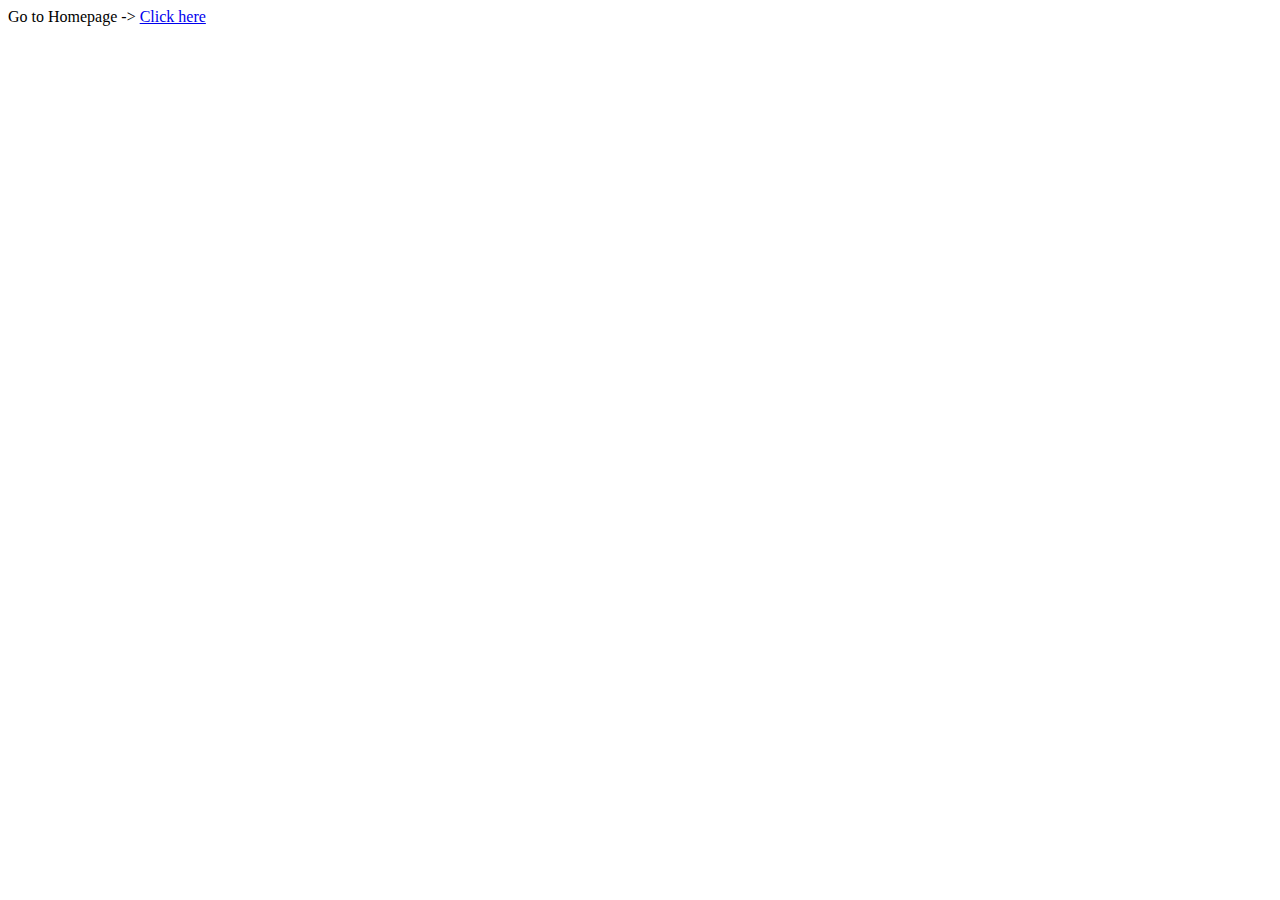
==== dashboard.html @ 3927d54b "Add files via upload" ====
<!DOCTYPE html>
<html lang="en">
<head>
    <meta charset="UTF-8">
    <meta http-equiv="X-UA-Compatible" content="IE=edge">
    <meta name="viewport" content="width=device-width, initial-scale=1.0">
    <title>Document</title>
</head>
<body>
    Go to Homepage -> <a href="/index.html">Click here</a>
</body>
</html>
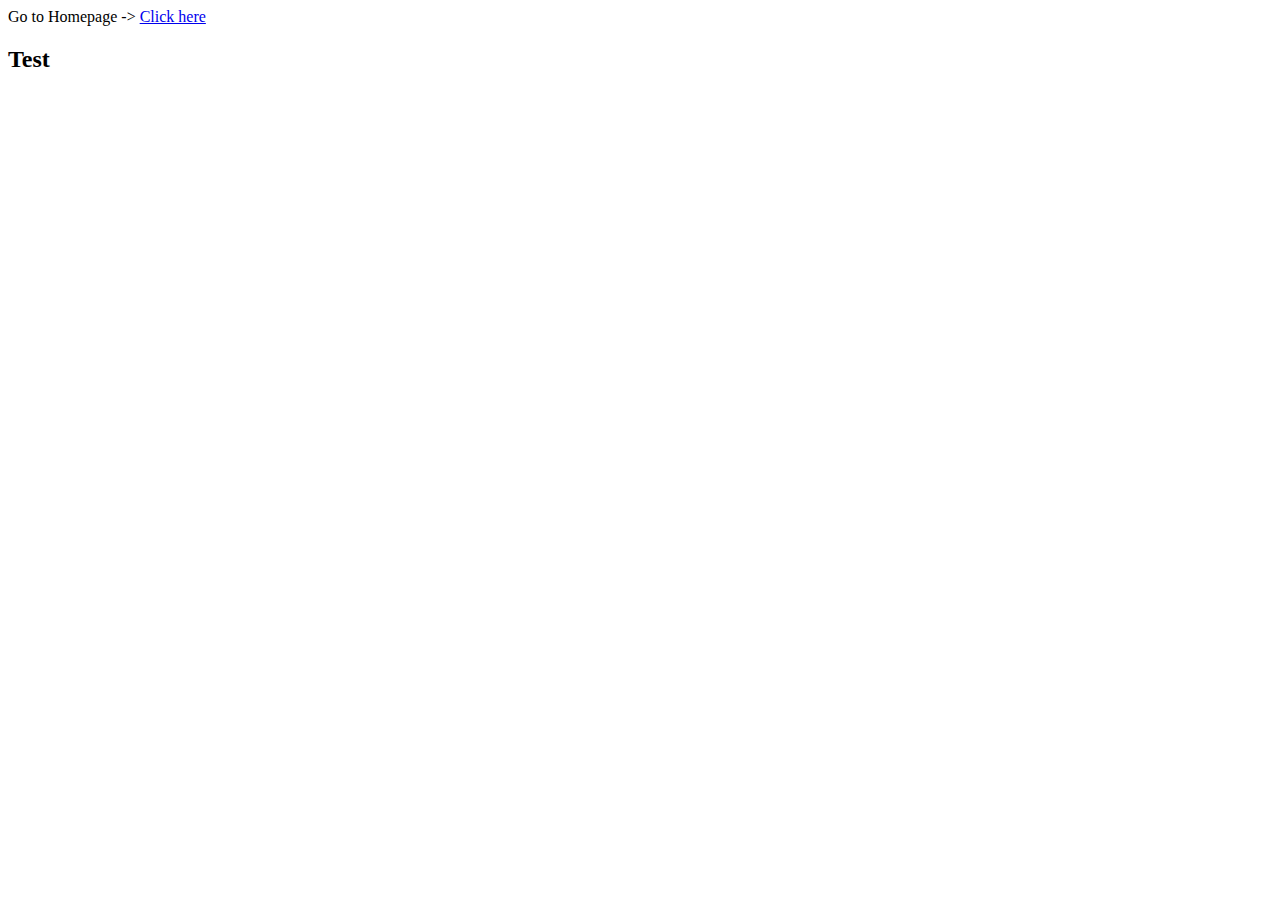
==== commit 4b7d2866: "f" ====
--- a/dashboard.html
+++ b/dashboard.html
@@ -4,9 +4,10 @@
     <meta charset="UTF-8">
     <meta http-equiv="X-UA-Compatible" content="IE=edge">
     <meta name="viewport" content="width=device-width, initial-scale=1.0">
-    <title>Document</title>
+    <title>Dashboard</title>
 </head>
 <body>
     Go to Homepage -> <a href="/index.html">Click here</a>
+    <h2>Test</h2>
 </body>
 </html>